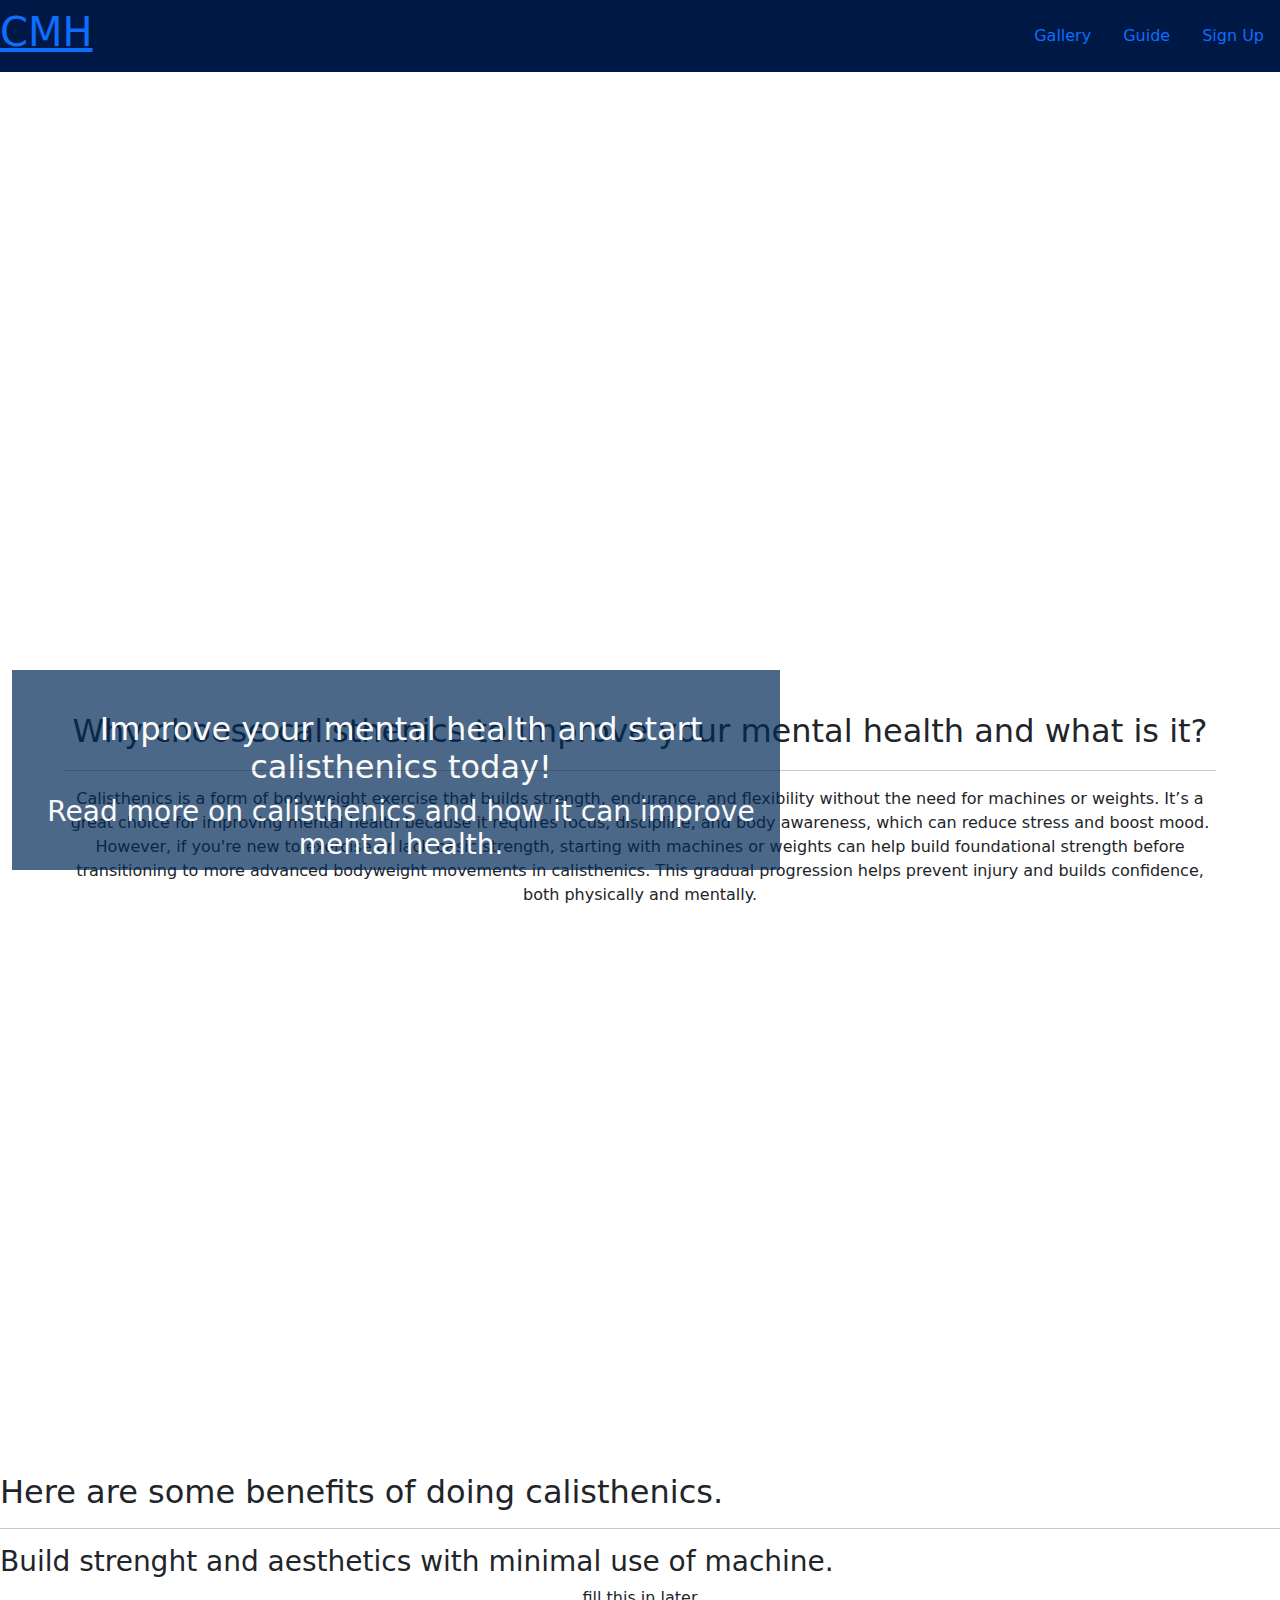
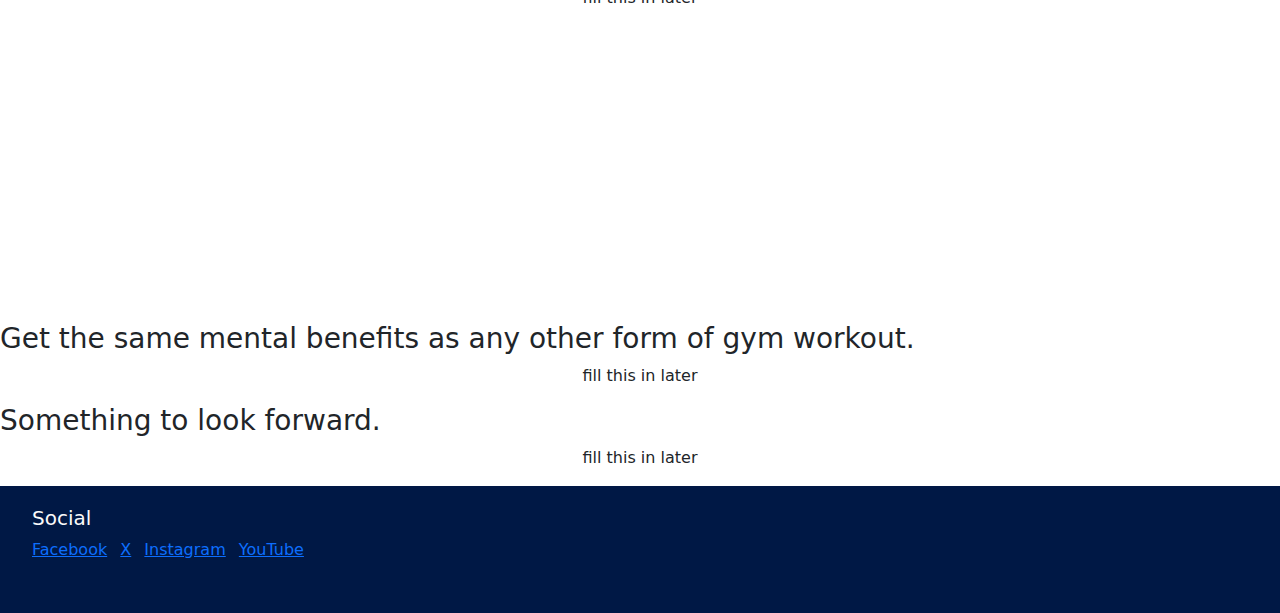
==== index.html @ d618220b "Create and add content to the guide page with footer" ====
<!DOCTYPE html>
<html lang="en">

<head>
    <meta charset="UTF-8">
    <meta name="viewport" content="width=device-width, initial-scale=1.0">
    <!-- Meta tags for SEO -->
    <meta name="description" content="">
    <meta name="keywords" content="">
    <!-- Style links -->
    <link rel="stylesheet" href="assest/css/style.css">
    <link href="https://cdn.jsdelivr.net/npm/bootstrap@5.3.3/dist/css/bootstrap.min.css" rel="stylesheet"
        integrity="sha384-QWTKZyjpPEjISv5WaRU9OFeRpok6YctnYmDr5pNlyT2bRjXh0JMhjY6hW+ALEwIH" crossorigin="anonymous">
    <!-- Favicon -->
    <link rel="apple-touch-icon" sizes="180x180" href="/apple-touch-icon.png">
    <link rel="icon" type="image/png" sizes="32x32" href="assest/favicon/favicon-32x32.png">
    <link rel="icon" type="image/png" sizes="16x16" href="assest/favicon/favicon-32x32.png">
    <link rel="manifest" href="assest/favicon/site.webmanifest">
    <!-- Title -->
    <title>CMH | Calisthenics for Mental Health</title>
</head>

<body>
    <!-- Header -->
    <header>
        <nav class="navbar nav navbar-light">
            <a href="index.html">
                <h1 id="logo">CMH</h1>
            </a>
            <!-- Links -->
            <div class="nav">
                <ul class="nav justify-content-end">
                    <li class="nav-item">
                        <a class="nav-link" href="galley.html">Gallery</a>
                    </li>
                    <li class="nav-item">
                        <a class="nav-link" href="guide.html">Guide</a>
                    </li>
                    <li class="nav-item">
                        <a class="nav-link" href="signup.html">Sign Up</a>
                    </li>
                </ul>
            </div>
        </nav>
    </header>
    <!-- Hero -->
    <div class="container-fluid hero-container">
        <div class="row">
            <div class="col-12">
                <section class="hero text-center">
                    <div class="hero-text">
                        <h2>Improve your mental health and start calisthenics today!</h2>
                        <h3>Read more on calisthenics and how it can improve mental health.</h3>
                    </div>
                </section>
            </div>
        </div>
    </div>
    <!-- Main -->
    <main>
        <section id="cali-intro">
            <h2>Why choose calisthenics to improve your mental health and what is it?</h2>
            <div id="intro">
                <div>
                    <hr>
                    <p>Calisthenics is a form of bodyweight exercise that builds strength, endurance, and flexibility
                        without the need for machines or weights. It’s a great choice for improving mental health
                        because it requires focus, discipline, and body awareness, which can reduce stress and boost
                        mood. However, if you're new to exercise or lack basic strength, starting with machines or
                        weights can help build foundational strength before transitioning to more advanced bodyweight
                        movements in calisthenics. This gradual progression helps prevent injury and builds confidence,
                        both physically and mentally.</p>
                </div>
                <div class="intro-image container-fluid">
                </div>
            </div>
        </section>
        <section id="cali-reasons">
            <h2>Here are some benefits of doing calisthenics.</h2>
            <hr>
            <div id="benefits">
                <div class="benefits-physical">
                    <h3>Build strenght and aesthetics with minimal use of machine.</h3>
                    <p>fill this in later</p>
                </div>
            </div>
            <div class="primary-image container-fluid"></div>
            <div id="benefits">
                <div>
                    <h3>Get the same mental benefits as any other form of gym workout.</h3>
                    <p>fill this in later</p>
                </div>
            <div id="benefits">
                <div>
                    <h3>Something to look forward.</h3>
                    <p>fill this in later</p>
                </div>
            </div>
        </section>
    </main>

    <!-- Footer -->
    <footer class="container-fluid">
        <div id="footer-details" class="row">
            <div class="col-md-12">
                <h5 class="uppercase general-sub">Social</h5>
                <ul class="list-inline social-links">
                    <li class="list-inline-item">
                        <a target="_blank" href="#">
                            <i class="fab fa-facebook" aria-hidden="true"></i>
                            <span class="sr-only">Facebook</span>
                        </a>
                    </li>
                    <li class="list-inline-item">
                        <a target="_blank" href="#">
                            <i class="fab fa-twitter" aria-hidden="true"></i>
                            <span class="sr-only">X</span>
                        </a>
                    </li>
                    <li class="list-inline-item">
                        <a target="_blank" href="#">
                            <i class="fab fa-instagram" aria-hidden="true"></i>
                            <span class="sr-only">Instagram</span>
                        </a>
                    </li>
                    <li class="list-inline-item">
                        <a target="_blank" href="#">
                            <i class="fab fa-youtube" aria-hidden="true"></i>
                            <span class="sr-only">YouTube</span>
                        </a>
                    </li>
                </ul>
            </div>
        </div>
    </footer>
    <!-- JC -->
    <script src="https://cdn.jsdelivr.net/npm/bootstrap@5.3.3/dist/js/bootstrap.bundle.min.js"
        integrity="sha384-YvpcrYf0tY3lHB60NNkmXc5s9fDVZLESaAA55NDzOxhy9GkcIdslK1eN7N6jIeHz" crossorigin="anonymous">
    </script>

</body>

</html>
---- assest/css/style.css ----
/* Imported font */
@import url('https://fonts.googleapis.com/css2?family=Roboto:ital,wght@0,100;0,300;0,400;0,500;0,700;0,900;1,100;1,300;1,400;1,500;1,700;1,900&display=swap');

/* --------------------------------------Navbar */

header {
  text-decoration: none;
  color: #fafafa;
}

nav {
  text-decoration: none;
  background-color: #001845;
  display: flex;
  justify-content: space-between;
}

/* --------------------------------------Hero */

.hero {
  background: url("../images/eduardo-madrid-j6amjHxtc1U-unsplash.jpg") no-repeat center center/cover;
  width: 100%;
  height: 600px;
}

.hero-text {
  background-color: rgba(0, 40, 85, 0.7);
  font-size: 130%;
  position: absolute;
  bottom: 30px;
  width: 60%;
  min-height: 180px;
  padding-top: 40px;
  padding-left: 10px;
}

.hero-text>h2,
.hero-text>h3 {
  color: #fafafa
}

/* --------------------------------------Main page */

#cali-intro {
  width: 90%;
  margin: 40px auto;
}

#cali-intro h2, p {
  margin-bottom: 20px;
  text-align: center;
}

.intro-image {
  background-image: url("../videos/Main\ page\ content\ -\ Made\ with\ Clipchamp.gif");
  height: 510px;
  width: 908px;
  display: block;
  margin-left: auto;
  margin-right: auto;
}

.primary-image {
  background-image: url("../videos/Main\ page\ content\ 2-.gif");
  height: 296px;
  width: 528px;
  display: block;
  margin-left: auto;
  margin-right: auto;
  text-align: left;
}

/* --------------------------------------Sign up page */

#signup {
  background-image: url("../images/signuppageimage.png");
  background-size: cover;
  background-position: 75%;
  padding: 20px 10% 60px 10%;
  flex-grow: 1;
}

#signup-form {
  color: #ffffff;
  background-color: rgba(0, 18, 51, 0.6);
  padding: 30px;
}

#signup-form>h2 {
  color: #fafafa;
  margin-bottom: 20px;
}

.text-input {
  background: transparent;
  color: #fafafa;
  width: 100%;
  height: 25px;
  margin: 5px 0 20px 0;
  border: 1px solid #fafafa;
  border-radius: 2px;
  padding: 0 5px;
}

.join-button {
  margin-top: 20px;
  border-radius: 2px;
  padding: 15px 32px;
  background-color: #002855;
  color: #fafafa;
  font-size: 100%;
}

/* --------------------------------------Guide page */

/* --------------------------------------Footer */

footer {
  background-color: #001845;
  color: #fafafa;
  min-height: 120px;
  margin: 0;
}

.social-links {
  padding-bottom: 15px;
  align-items: center;
}

.social-links li a i {
  width: 32px;
  height: 32px;
  padding: 12px 0;
  border-radius: 50%;
  font-size: 13px;
  line-height: 7px;
  text-align: center;
  color: #fafafa;
  background: #8f8f8f;
  transition: all 0.35s ease-in-out;
  -moz-transition: all 0.35s ease-in-out;
  -webkit-transition: all 0.35s ease-in-out;
  -o-transition: all 0.35s ease-in-out;
}

.social-links li a i:hover {
  background: #e84610;
}

#footer-details {
  padding: 20px;
}


/*Media query for large or landscape phones (425px and up)*/
@media screen and (max-width: 425px) {

  /*into-image*/
  .intro-image {
    background: url("../images/media-q-image.png");
    height: 510px;
    width: 908px;
    background-position: center;

  }

  /* signup image */
  #signup {
    background-image: url("../images/signuppageimage.png");
    background-size: cover;
    background-position: 50%;
    padding: 80px;
    flex-grow: 1;
  }

}

/*media query for large or landscape phones (768px and up)*/ 
@media screen and (min--width: 768px) {
  /* into-image */
  .intro-image {
    background: url("../images/Main page content - Made with Clipchamp.gif");
    height: 510px;
    width: 908px;
  }
}
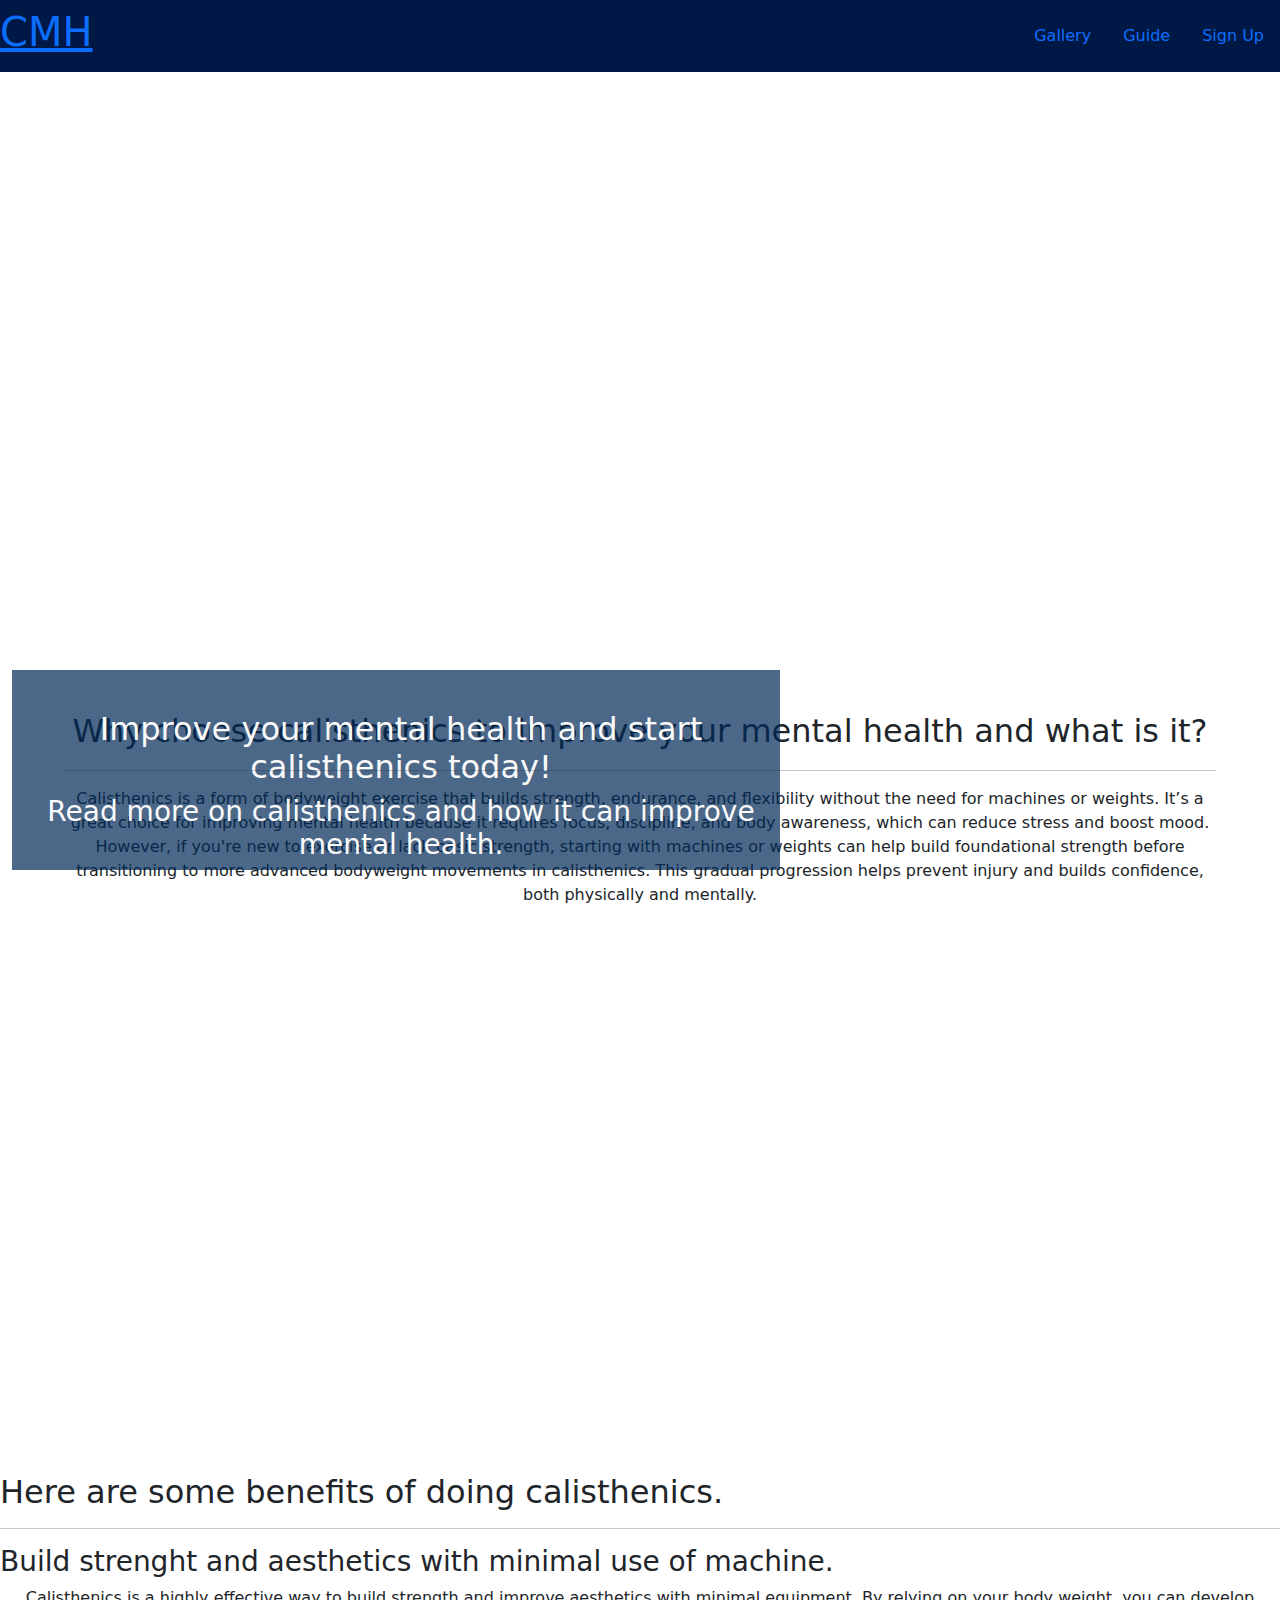
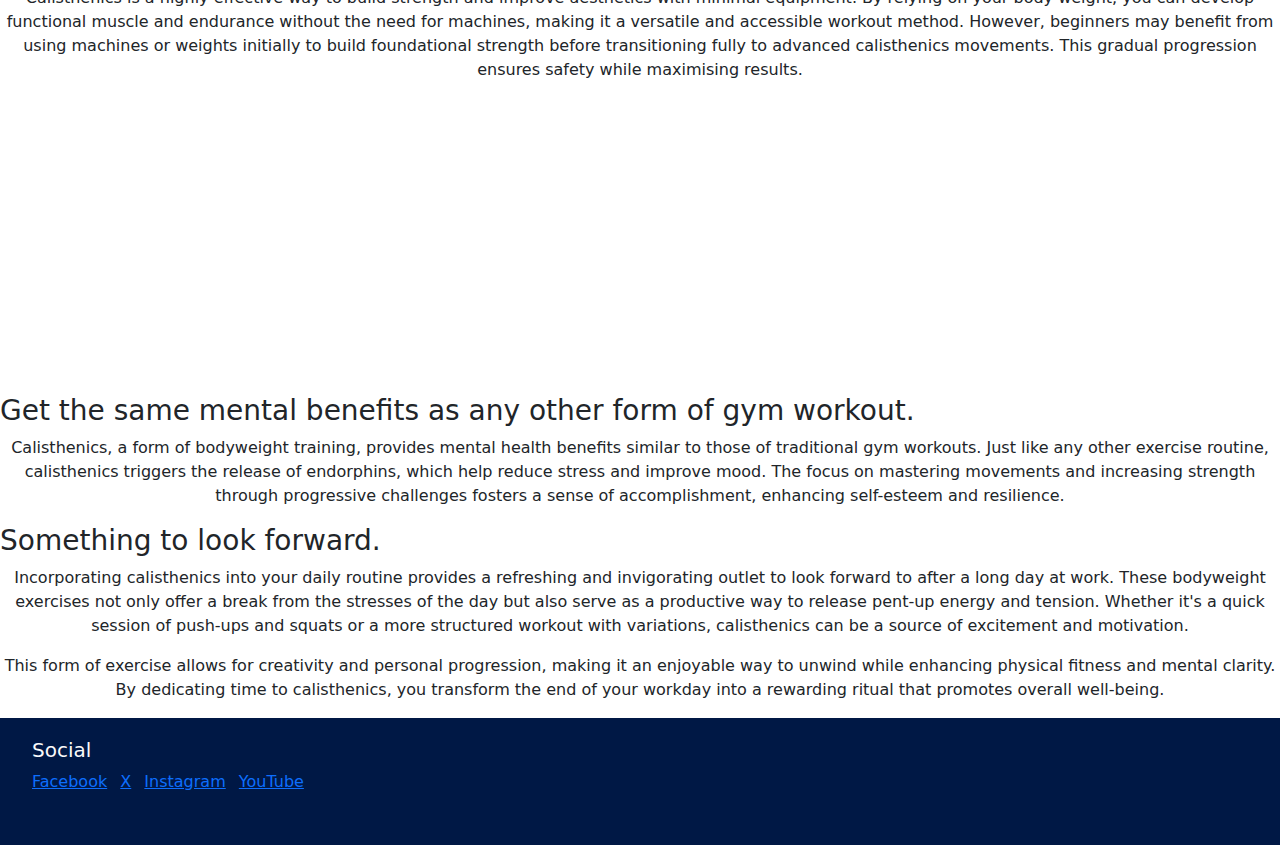
==== commit 1344d5e8: "Add text to the main and guide page" ====
--- a/index.html
+++ b/index.html
@@ -81,19 +81,20 @@
             <div id="benefits">
                 <div class="benefits-physical">
                     <h3>Build strenght and aesthetics with minimal use of machine.</h3>
-                    <p>fill this in later</p>
+                    <p>Calisthenics is a highly effective way to build strength and improve aesthetics with minimal equipment. By relying on your body weight, you can develop functional muscle and endurance without the need for machines, making it a versatile and accessible workout method. However, beginners may benefit from using machines or weights initially to build foundational strength before transitioning fully to advanced calisthenics movements. This gradual progression ensures safety while maximising results.</p>
                 </div>
             </div>
             <div class="primary-image container-fluid"></div>
             <div id="benefits">
                 <div>
                     <h3>Get the same mental benefits as any other form of gym workout.</h3>
-                    <p>fill this in later</p>
+                    <p>Calisthenics, a form of bodyweight training, provides mental health benefits similar to those of traditional gym workouts. Just like any other exercise routine, calisthenics triggers the release of endorphins, which help reduce stress and improve mood. The focus on mastering movements and increasing strength through progressive challenges fosters a sense of accomplishment, enhancing self-esteem and resilience.</p>
                 </div>
             <div id="benefits">
                 <div>
                     <h3>Something to look forward.</h3>
-                    <p>fill this in later</p>
+                    <p>Incorporating calisthenics into your daily routine provides a refreshing and invigorating outlet to look forward to after a long day at work. These bodyweight exercises not only offer a break from the stresses of the day but also serve as a productive way to release pent-up energy and tension. Whether it's a quick session of push-ups and squats or a more structured workout with variations, calisthenics can be a source of excitement and motivation. </p>
+                    <p>This form of exercise allows for creativity and personal progression, making it an enjoyable way to unwind while enhancing physical fitness and mental clarity. By dedicating time to calisthenics, you transform the end of your workday into a rewarding ritual that promotes overall well-being.</p>
                 </div>
             </div>
         </section>
@@ -106,25 +107,25 @@
                 <h5 class="uppercase general-sub">Social</h5>
                 <ul class="list-inline social-links">
                     <li class="list-inline-item">
-                        <a target="_blank" href="#">
+                        <a target="_blank" href="https://www.facebook.com/">
                             <i class="fab fa-facebook" aria-hidden="true"></i>
                             <span class="sr-only">Facebook</span>
                         </a>
                     </li>
                     <li class="list-inline-item">
-                        <a target="_blank" href="#">
+                        <a target="_blank" href="https://x.com/">
                             <i class="fab fa-twitter" aria-hidden="true"></i>
                             <span class="sr-only">X</span>
                         </a>
                     </li>
                     <li class="list-inline-item">
-                        <a target="_blank" href="#">
+                        <a target="_blank" href="https://www.instagram.com/">
                             <i class="fab fa-instagram" aria-hidden="true"></i>
                             <span class="sr-only">Instagram</span>
                         </a>
                     </li>
                     <li class="list-inline-item">
-                        <a target="_blank" href="#">
+                        <a target="_blank" href="https://www.youtube.com/">
                             <i class="fab fa-youtube" aria-hidden="true"></i>
                             <span class="sr-only">YouTube</span>
                         </a>
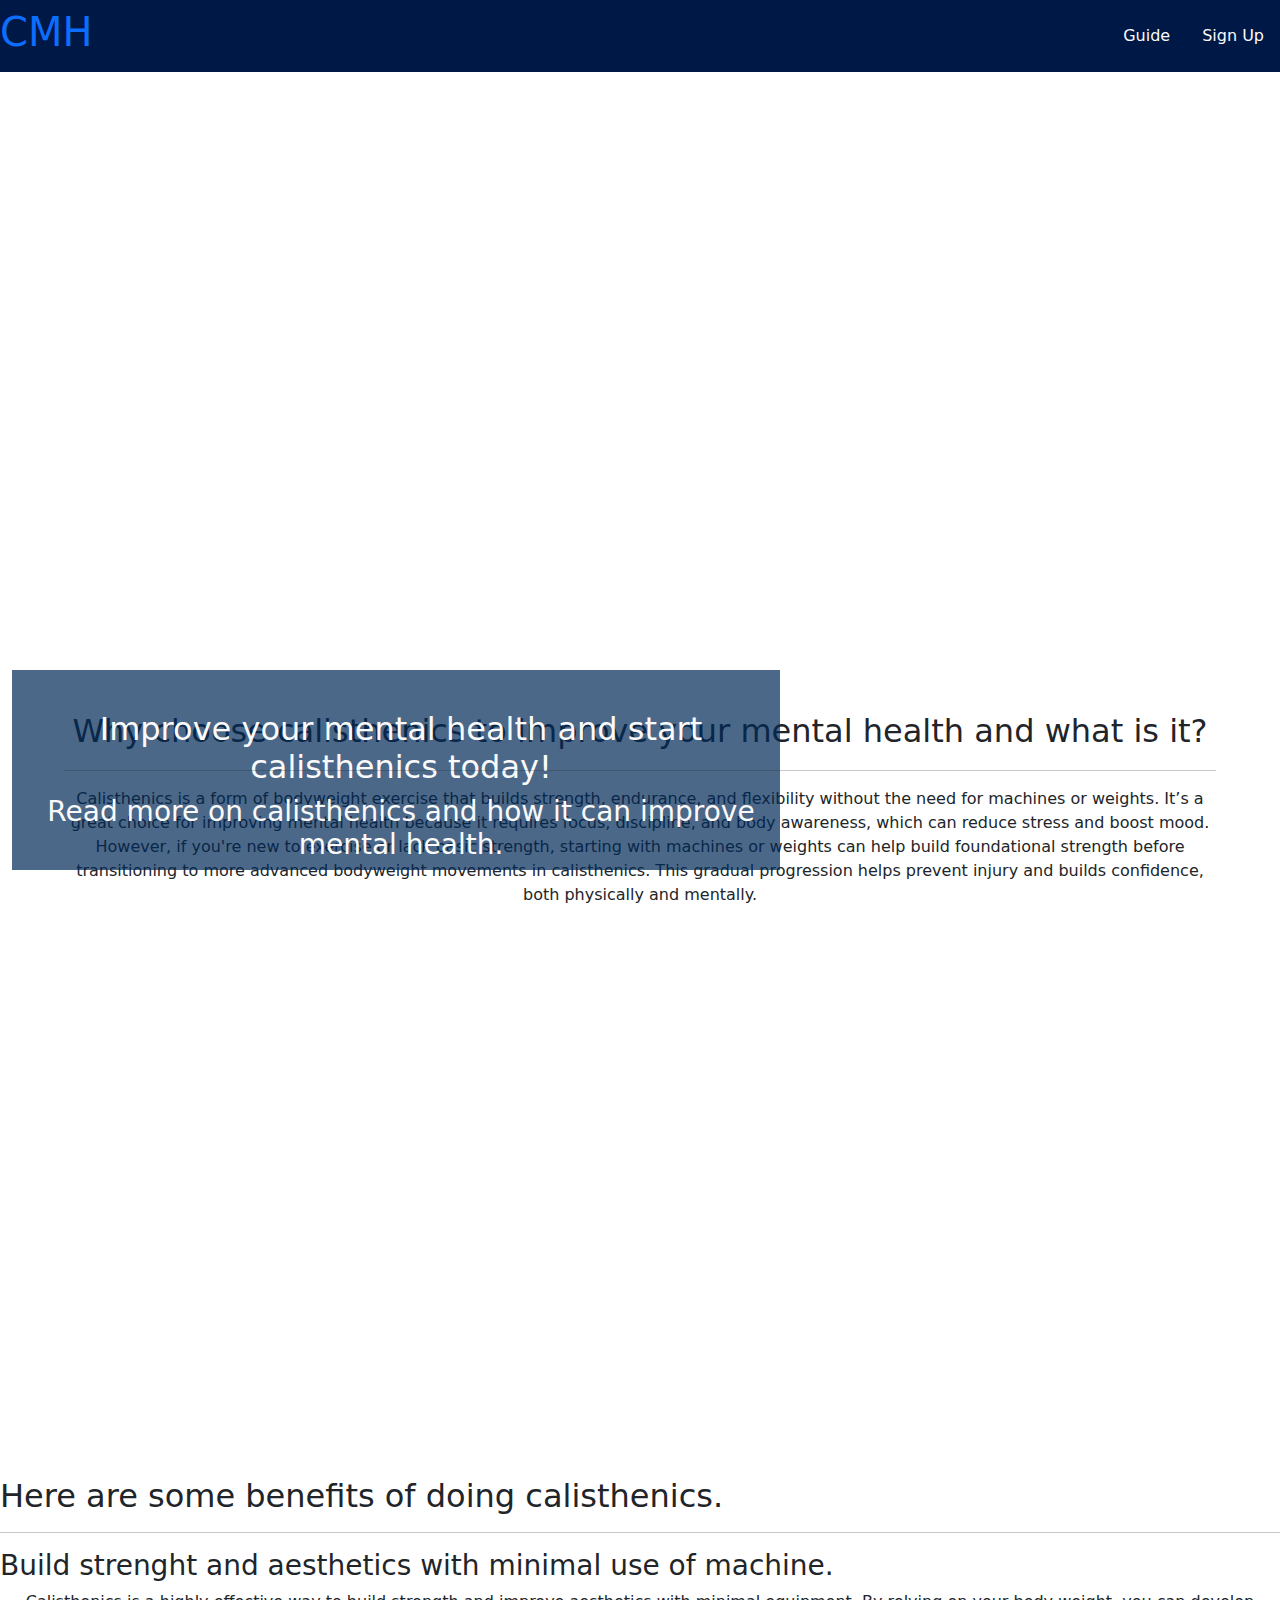
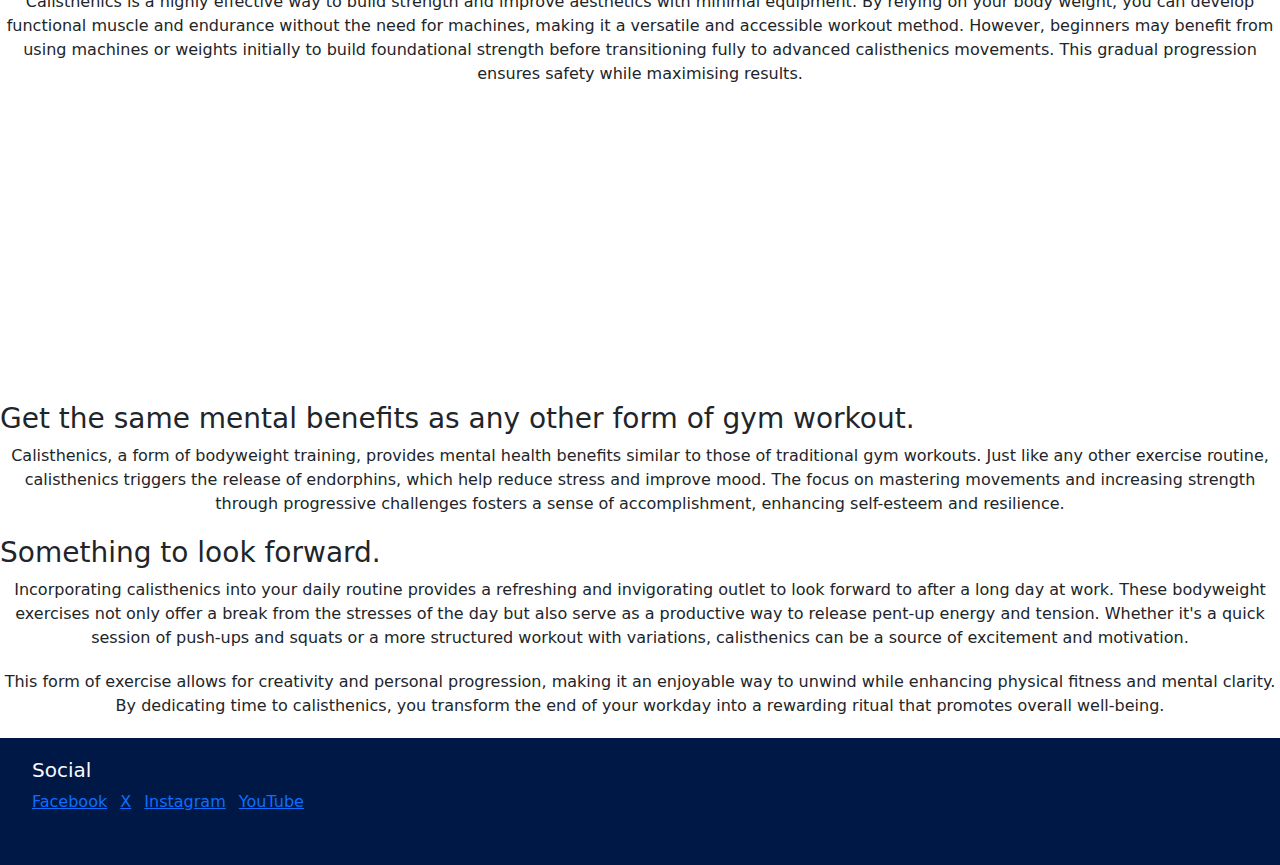
==== commit 3e74c68f: "Fix issues relating to the images, footer and css" ====
--- a/index.html
+++ b/index.html
@@ -8,9 +8,11 @@
     <meta name="description" content="">
     <meta name="keywords" content="">
     <!-- Style links -->
-    <link rel="stylesheet" href="assest/css/style.css">
     <link href="https://cdn.jsdelivr.net/npm/bootstrap@5.3.3/dist/css/bootstrap.min.css" rel="stylesheet"
         integrity="sha384-QWTKZyjpPEjISv5WaRU9OFeRpok6YctnYmDr5pNlyT2bRjXh0JMhjY6hW+ALEwIH" crossorigin="anonymous">
+    <link rel="stylesheet" href="assest/css/style.css">
+    <link rel="stylesheet" href="https://use.fontawesome.com/releases/v5.0.10/css/all.css"
+        integrity="sha384-+d0P83n9kaQMCwj8F4RJB66tzIwOKmrdb46+porD/OvrJ+37WqIM7UoBtwHO6Nlg" crossorigin="anonymous">
     <!-- Favicon -->
     <link rel="apple-touch-icon" sizes="180x180" href="/apple-touch-icon.png">
     <link rel="icon" type="image/png" sizes="32x32" href="assest/favicon/favicon-32x32.png">
@@ -30,9 +32,6 @@
             <!-- Links -->
             <div class="nav">
                 <ul class="nav justify-content-end">
-                    <li class="nav-item">
-                        <a class="nav-link" href="galley.html">Gallery</a>
-                    </li>
                     <li class="nav-item">
                         <a class="nav-link" href="guide.html">Guide</a>
                     </li>
--- a/assest/css/style.css
+++ b/assest/css/style.css
@@ -13,6 +13,14 @@
   background-color: #001845;
   display: flex;
   justify-content: space-between;
+}
+
+nav a {
+  text-decoration: none;
+}
+
+.nav-link {
+  color: #fafafa;
 }
 
 /* --------------------------------------Hero */
@@ -68,6 +76,8 @@
   margin-left: auto;
   margin-right: auto;
   text-align: left;
+  background-repeat: no-repeat;
+  background-position: center;
 }
 
 /* --------------------------------------Sign up page */
@@ -112,6 +122,10 @@
 }
 
 /* --------------------------------------Guide page */
+
+#title-guide h1{
+  margin-top: 200px;
+}
 
 /* --------------------------------------Footer */
 
@@ -161,7 +175,7 @@
     height: 510px;
     width: 908px;
     background-position: center;
-
+    background-size: cover;
   }
 
   /* signup image */
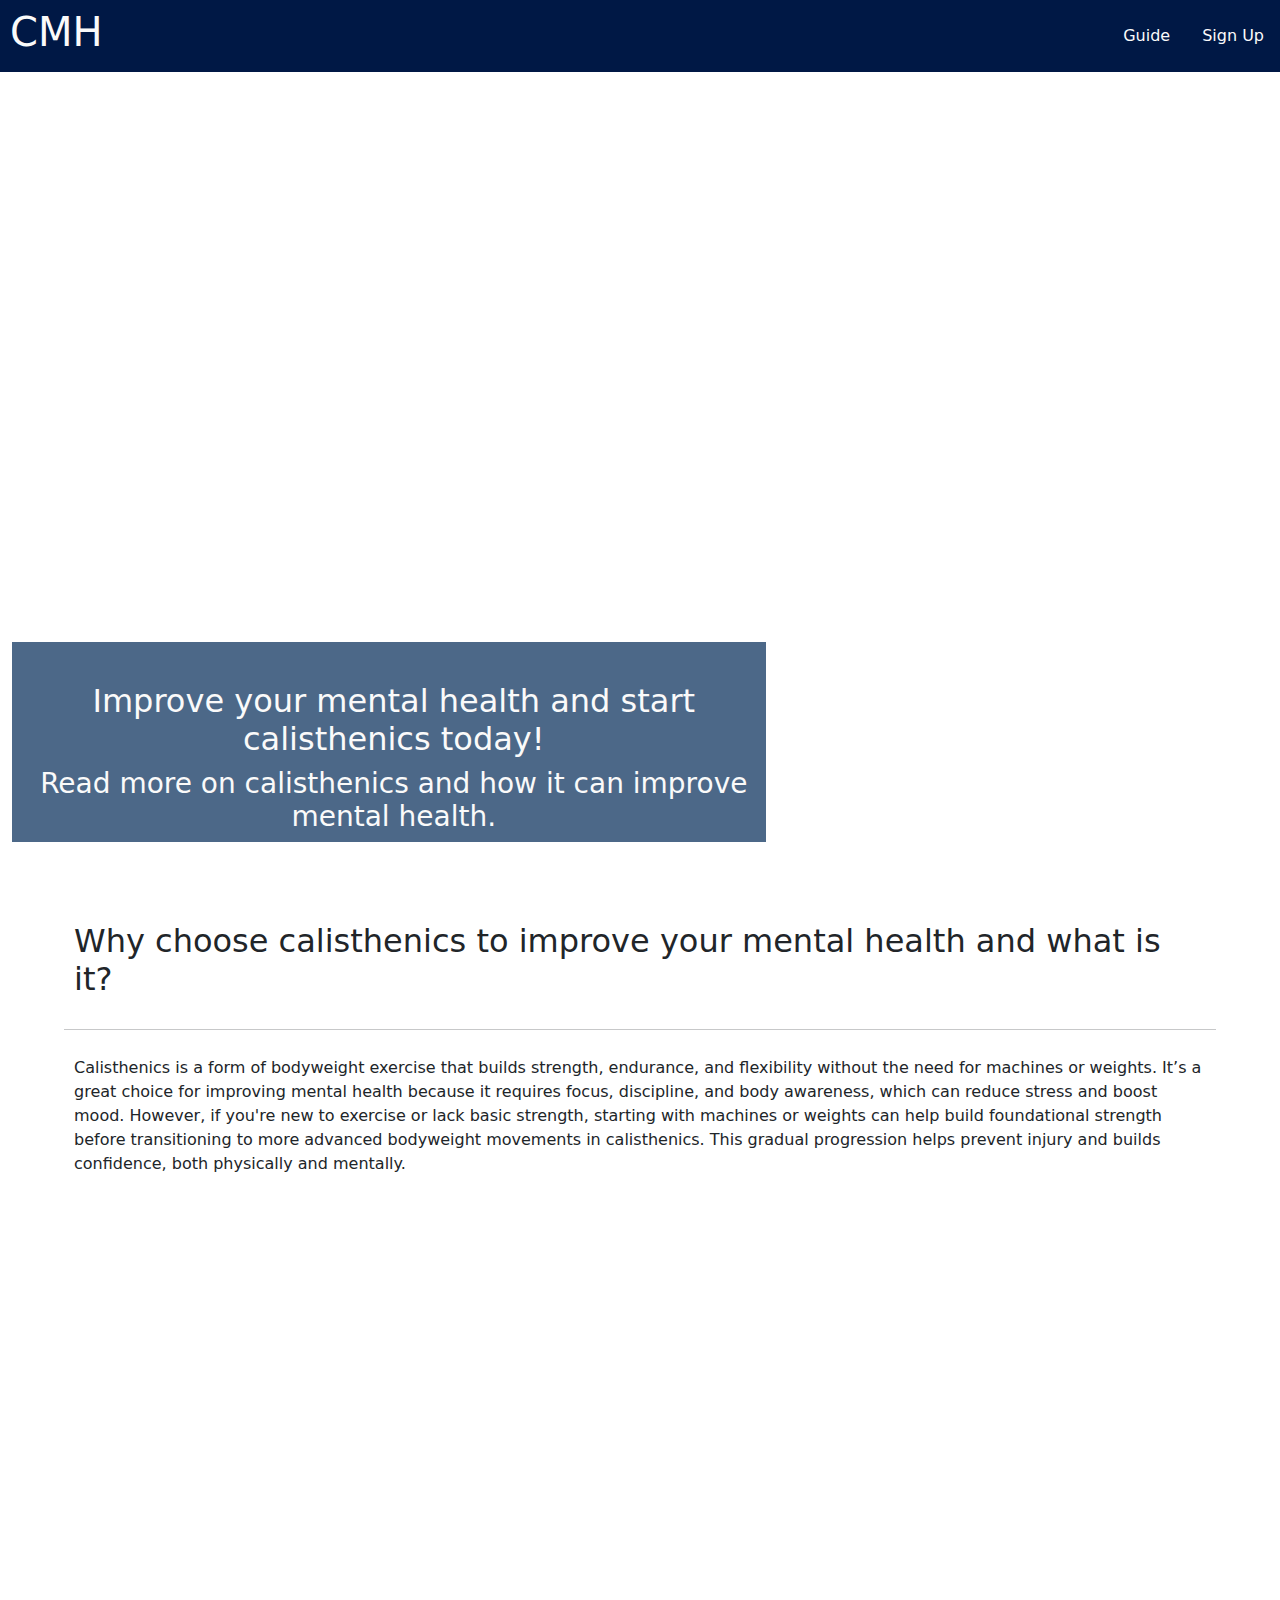
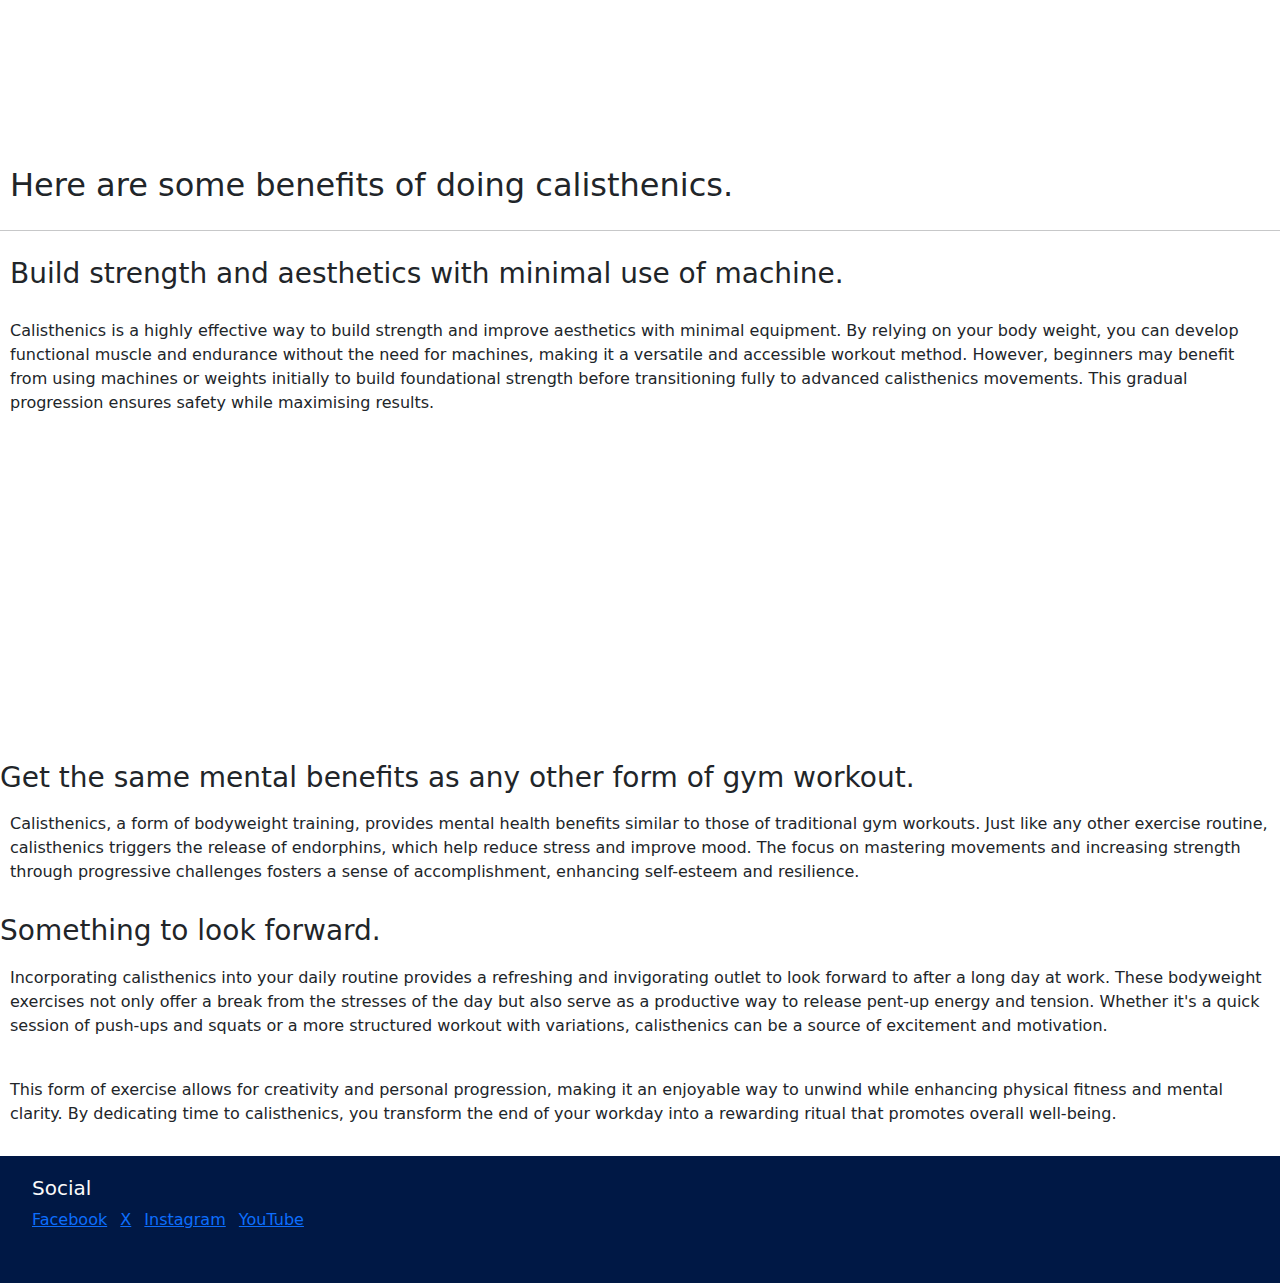
==== commit a33f1f9b: "Change made to the main content on the main page: text" ====
--- a/index.html
+++ b/index.html
@@ -78,18 +78,18 @@
             <h2>Here are some benefits of doing calisthenics.</h2>
             <hr>
             <div id="benefits">
-                <div class="benefits-physical">
-                    <h3>Build strenght and aesthetics with minimal use of machine.</h3>
+                <div class="benefits-cali">
+                    <h3>Build strength and aesthetics with minimal use of machine.</h3>
                     <p>Calisthenics is a highly effective way to build strength and improve aesthetics with minimal equipment. By relying on your body weight, you can develop functional muscle and endurance without the need for machines, making it a versatile and accessible workout method. However, beginners may benefit from using machines or weights initially to build foundational strength before transitioning fully to advanced calisthenics movements. This gradual progression ensures safety while maximising results.</p>
                 </div>
             </div>
             <div class="primary-image container-fluid"></div>
-            <div id="benefits">
+            <div>
                 <div>
                     <h3>Get the same mental benefits as any other form of gym workout.</h3>
                     <p>Calisthenics, a form of bodyweight training, provides mental health benefits similar to those of traditional gym workouts. Just like any other exercise routine, calisthenics triggers the release of endorphins, which help reduce stress and improve mood. The focus on mastering movements and increasing strength through progressive challenges fosters a sense of accomplishment, enhancing self-esteem and resilience.</p>
                 </div>
-            <div id="benefits">
+            <div>
                 <div>
                     <h3>Something to look forward.</h3>
                     <p>Incorporating calisthenics into your daily routine provides a refreshing and invigorating outlet to look forward to after a long day at work. These bodyweight exercises not only offer a break from the stresses of the day but also serve as a productive way to release pent-up energy and tension. Whether it's a quick session of push-ups and squats or a more structured workout with variations, calisthenics can be a source of excitement and motivation. </p>
--- a/assest/css/style.css
+++ b/assest/css/style.css
@@ -3,9 +3,10 @@
 
 /* --------------------------------------Navbar */
 
-header {
+header h1 {
   text-decoration: none;
   color: #fafafa;
+  padding-left: 10px;
 }
 
 nav {
@@ -28,7 +29,9 @@
 .hero {
   background: url("../images/eduardo-madrid-j6amjHxtc1U-unsplash.jpg") no-repeat center center/cover;
   width: 100%;
-  height: 600px;
+  height: 800px;
+  position: relative;
+  background-size: cover;
 }
 
 .hero-text {
@@ -56,7 +59,18 @@
 
 #cali-intro h2, p {
   margin-bottom: 20px;
-  text-align: center;
+  text-align: left;
+  padding: 10px;
+}
+
+.benefits-cali h3 {
+  text-align: left;
+  padding: 10px;
+}
+
+#cali-reasons h2 {
+  text-align: left;
+  padding: 10px;
 }
 
 .intro-image {
@@ -66,6 +80,8 @@
   display: block;
   margin-left: auto;
   margin-right: auto;
+  background-position: center;
+  background-size: cover;
 }
 
 .primary-image {
@@ -78,6 +94,7 @@
   text-align: left;
   background-repeat: no-repeat;
   background-position: center;
+  margin-bottom: 20px;
 }
 
 /* --------------------------------------Sign up page */
@@ -124,7 +141,7 @@
 /* --------------------------------------Guide page */
 
 #title-guide h1{
-  margin-top: 200px;
+  margin-top: 50px;
 }
 
 /* --------------------------------------Footer */
@@ -174,8 +191,8 @@
     background: url("../images/media-q-image.png");
     height: 510px;
     width: 908px;
+    background-size: cover;
     background-position: center;
-    background-size: cover;
   }
 
   /* signup image */
@@ -187,6 +204,19 @@
     flex-grow: 1;
   }
 
+   /* Hero text */
+   .hero-text {
+    background-color: rgba(0, 40, 85, 0.7);
+    font-size: 130%;
+    position: absolute;
+    bottom: 30px;
+    width: 60%;
+    min-height: 130px;
+    padding-top: 20px;
+    padding-left: 10px;
+    padding-right: 10px;
+  }
+
 }
 
 /*media query for large or landscape phones (768px and up)*/ 
@@ -196,8 +226,10 @@
     background: url("../images/Main page content - Made with Clipchamp.gif");
     height: 510px;
     width: 908px;
-  }
-}
-
-
-
+    background-position: center;
+    background-size: cover;
+  }
+}
+
+
+
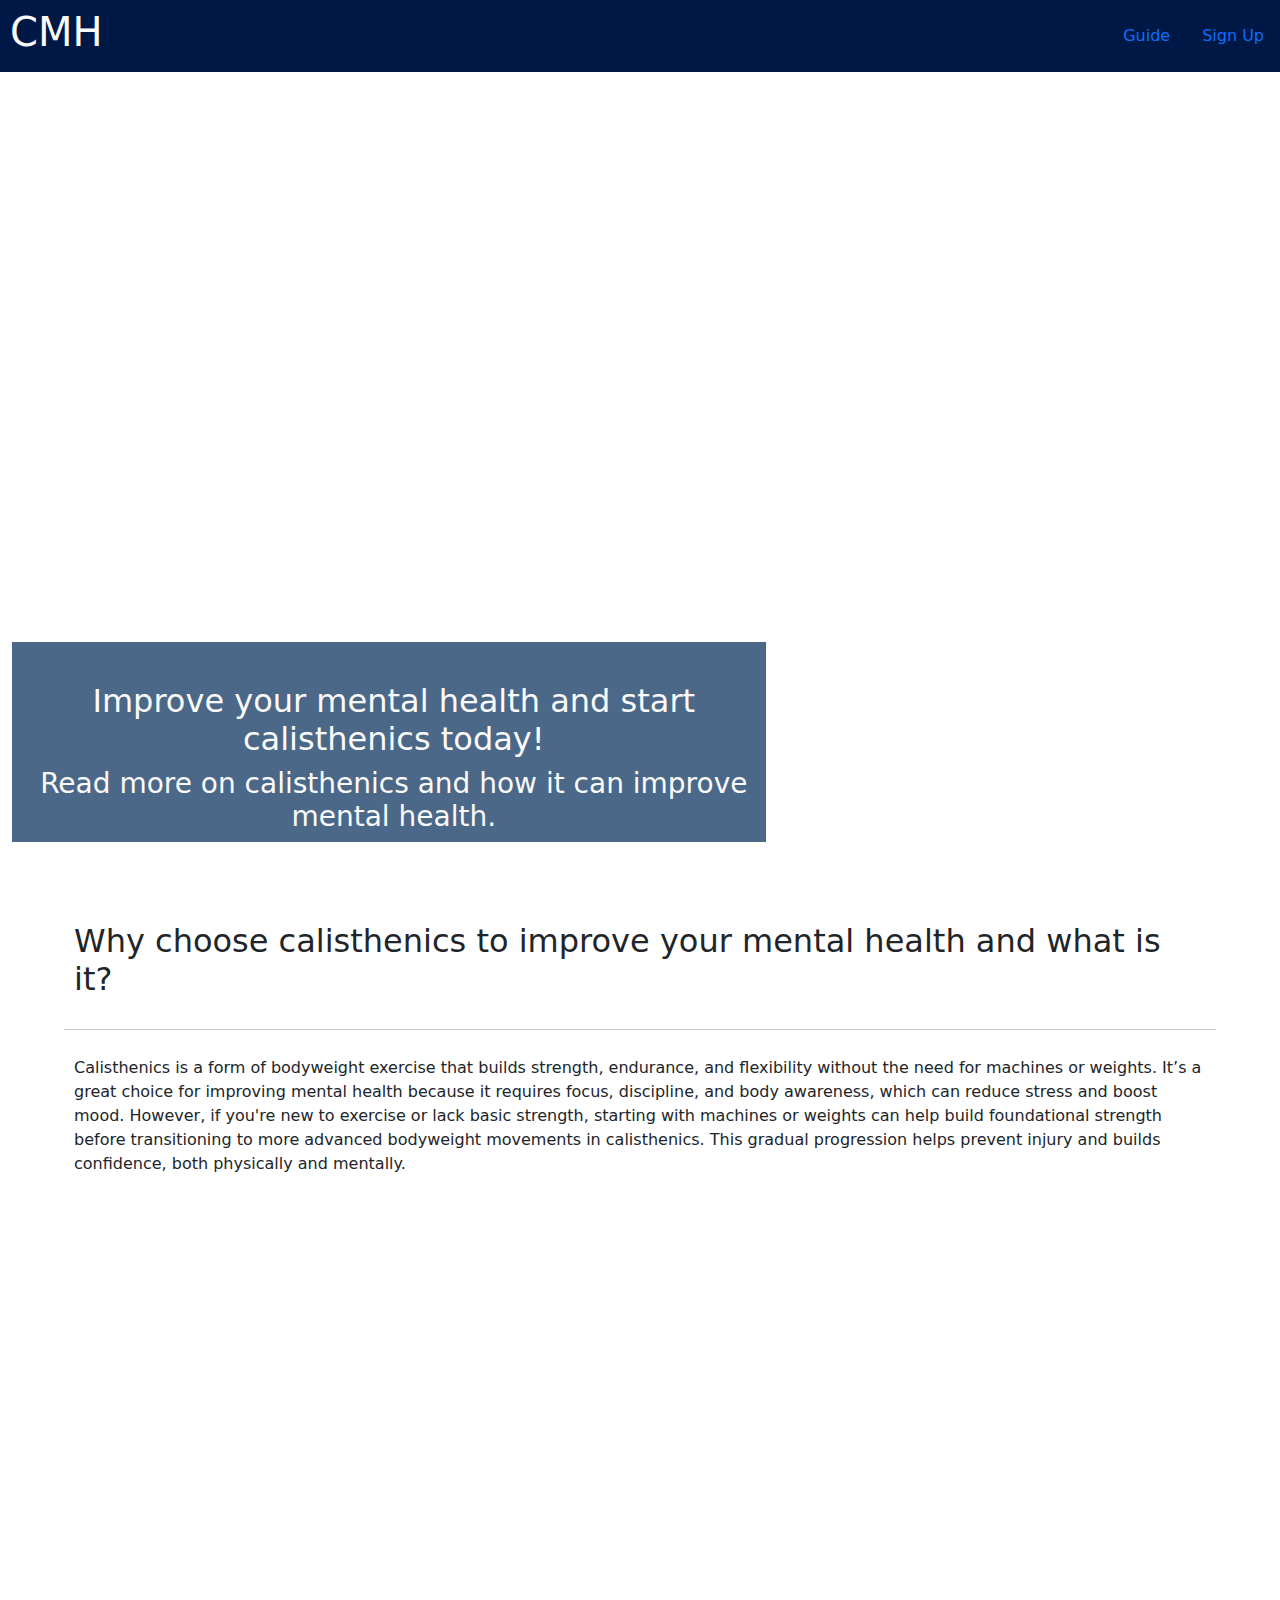
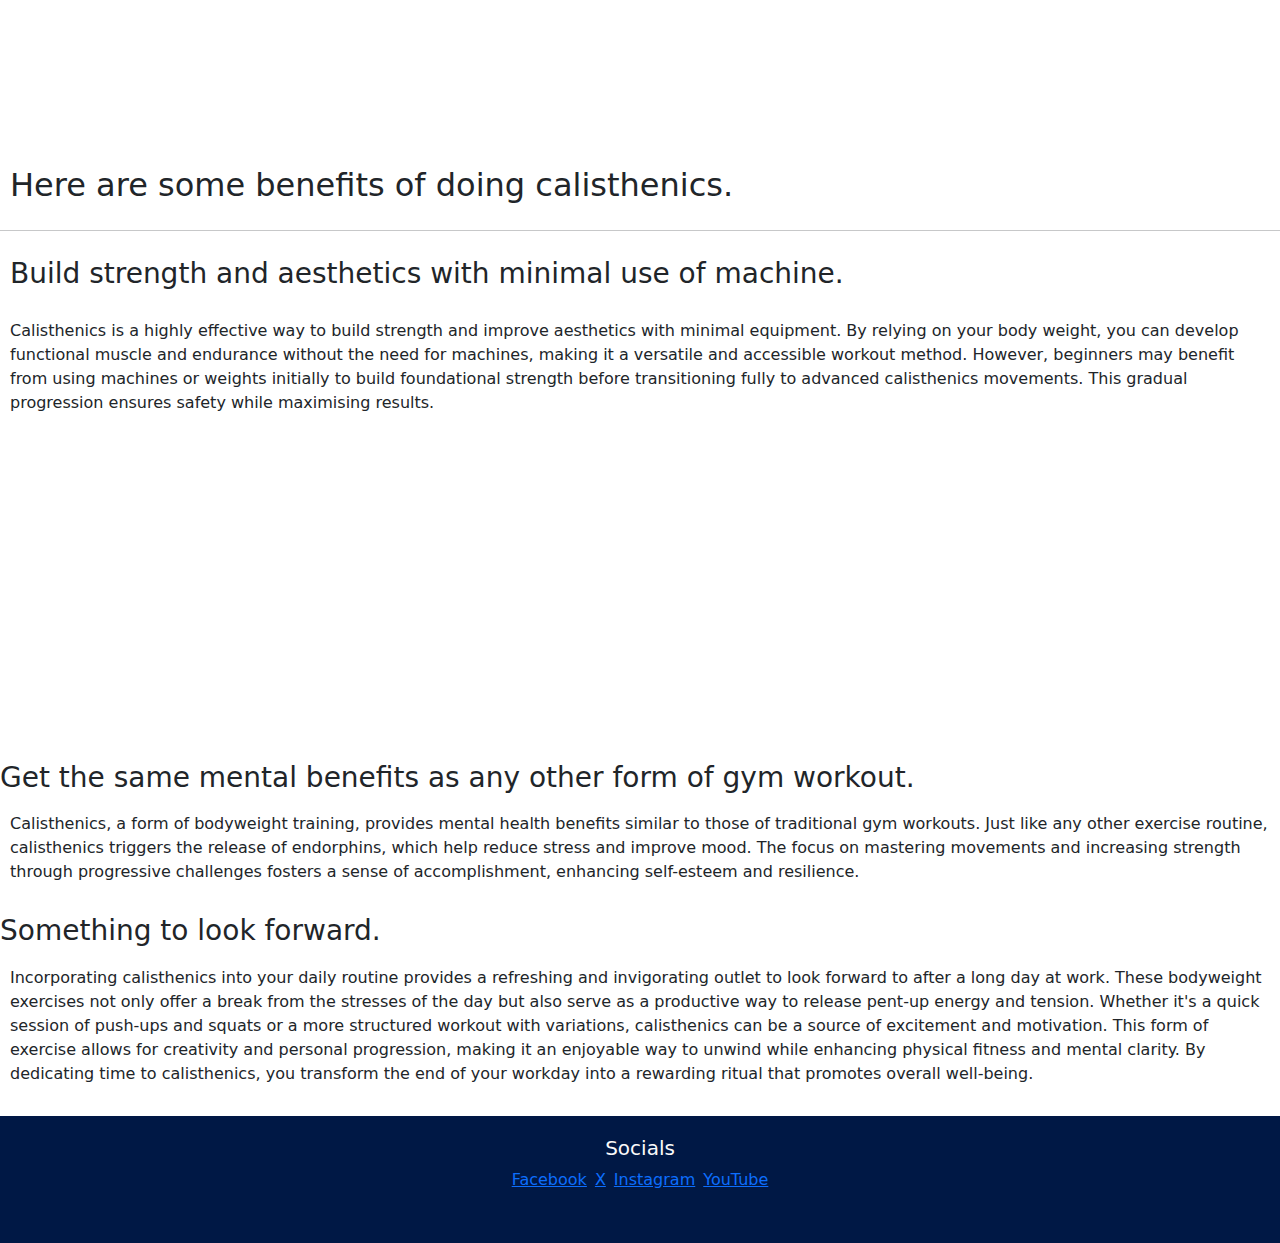
==== commit 0e2f3890: "Fix footer details" ====
--- a/index.html
+++ b/index.html
@@ -92,8 +92,7 @@
             <div>
                 <div>
                     <h3>Something to look forward.</h3>
-                    <p>Incorporating calisthenics into your daily routine provides a refreshing and invigorating outlet to look forward to after a long day at work. These bodyweight exercises not only offer a break from the stresses of the day but also serve as a productive way to release pent-up energy and tension. Whether it's a quick session of push-ups and squats or a more structured workout with variations, calisthenics can be a source of excitement and motivation. </p>
-                    <p>This form of exercise allows for creativity and personal progression, making it an enjoyable way to unwind while enhancing physical fitness and mental clarity. By dedicating time to calisthenics, you transform the end of your workday into a rewarding ritual that promotes overall well-being.</p>
+                    <p>Incorporating calisthenics into your daily routine provides a refreshing and invigorating outlet to look forward to after a long day at work. These bodyweight exercises not only offer a break from the stresses of the day but also serve as a productive way to release pent-up energy and tension. Whether it's a quick session of push-ups and squats or a more structured workout with variations, calisthenics can be a source of excitement and motivation. This form of exercise allows for creativity and personal progression, making it an enjoyable way to unwind while enhancing physical fitness and mental clarity. By dedicating time to calisthenics, you transform the end of your workday into a rewarding ritual that promotes overall well-being.</p>
                 </div>
             </div>
         </section>
@@ -103,7 +102,7 @@
     <footer class="container-fluid">
         <div id="footer-details" class="row">
             <div class="col-md-12">
-                <h5 class="uppercase general-sub">Social</h5>
+                <h5 class="uppercase general-sub text-center">Socials</h5>
                 <ul class="list-inline social-links">
                     <li class="list-inline-item">
                         <a target="_blank" href="https://www.facebook.com/">
--- a/assest/css/style.css
+++ b/assest/css/style.css
@@ -20,7 +20,7 @@
   text-decoration: none;
 }
 
-.nav-link {
+.nav-link  a {
   color: #fafafa;
 }
 
@@ -103,7 +103,7 @@
   background-image: url("../images/signuppageimage.png");
   background-size: cover;
   background-position: 75%;
-  padding: 20px 10% 60px 10%;
+  padding: 10%;
   flex-grow: 1;
 }
 
@@ -155,7 +155,8 @@
 
 .social-links {
   padding-bottom: 15px;
-  align-items: center;
+  display: flex;
+  justify-content: center;
 }
 
 .social-links li a i {
@@ -175,7 +176,7 @@
 }
 
 .social-links li a i:hover {
-  background: #e84610;
+  background: #0466C8;
 }
 
 #footer-details {
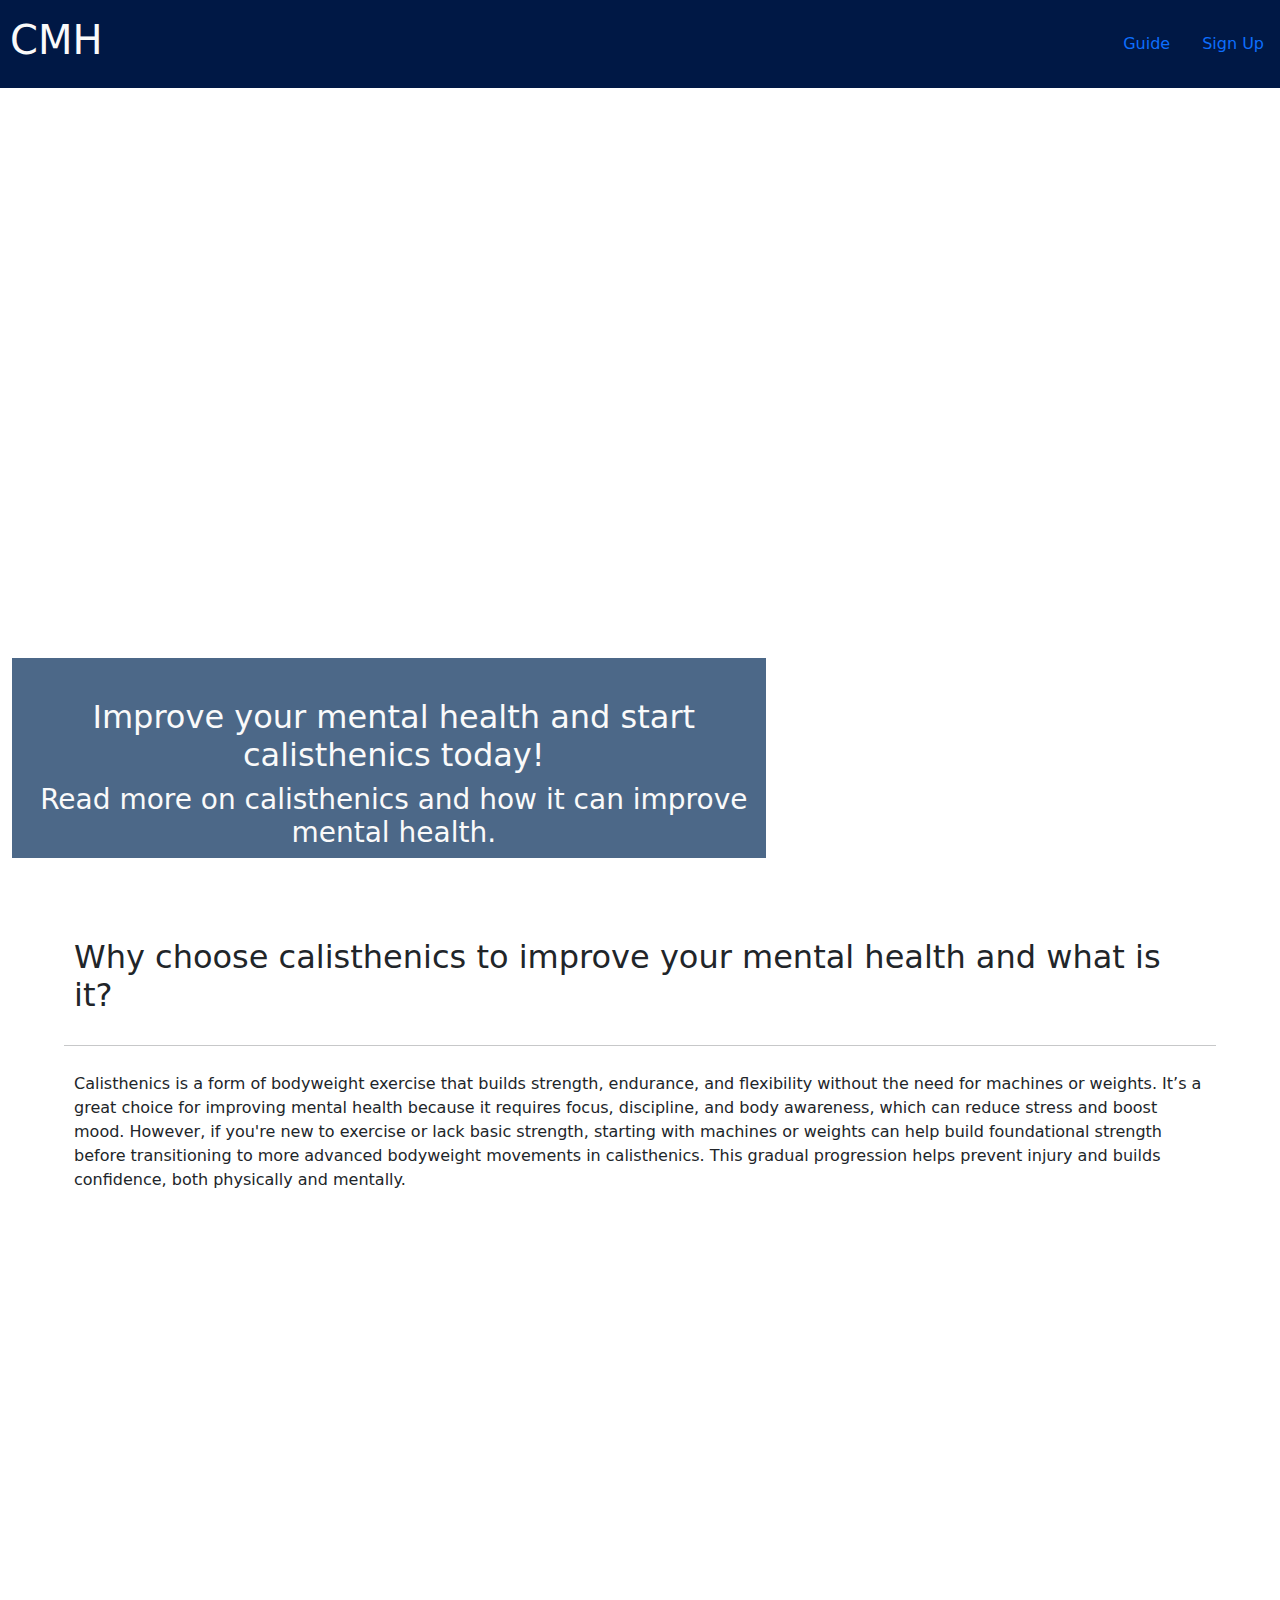
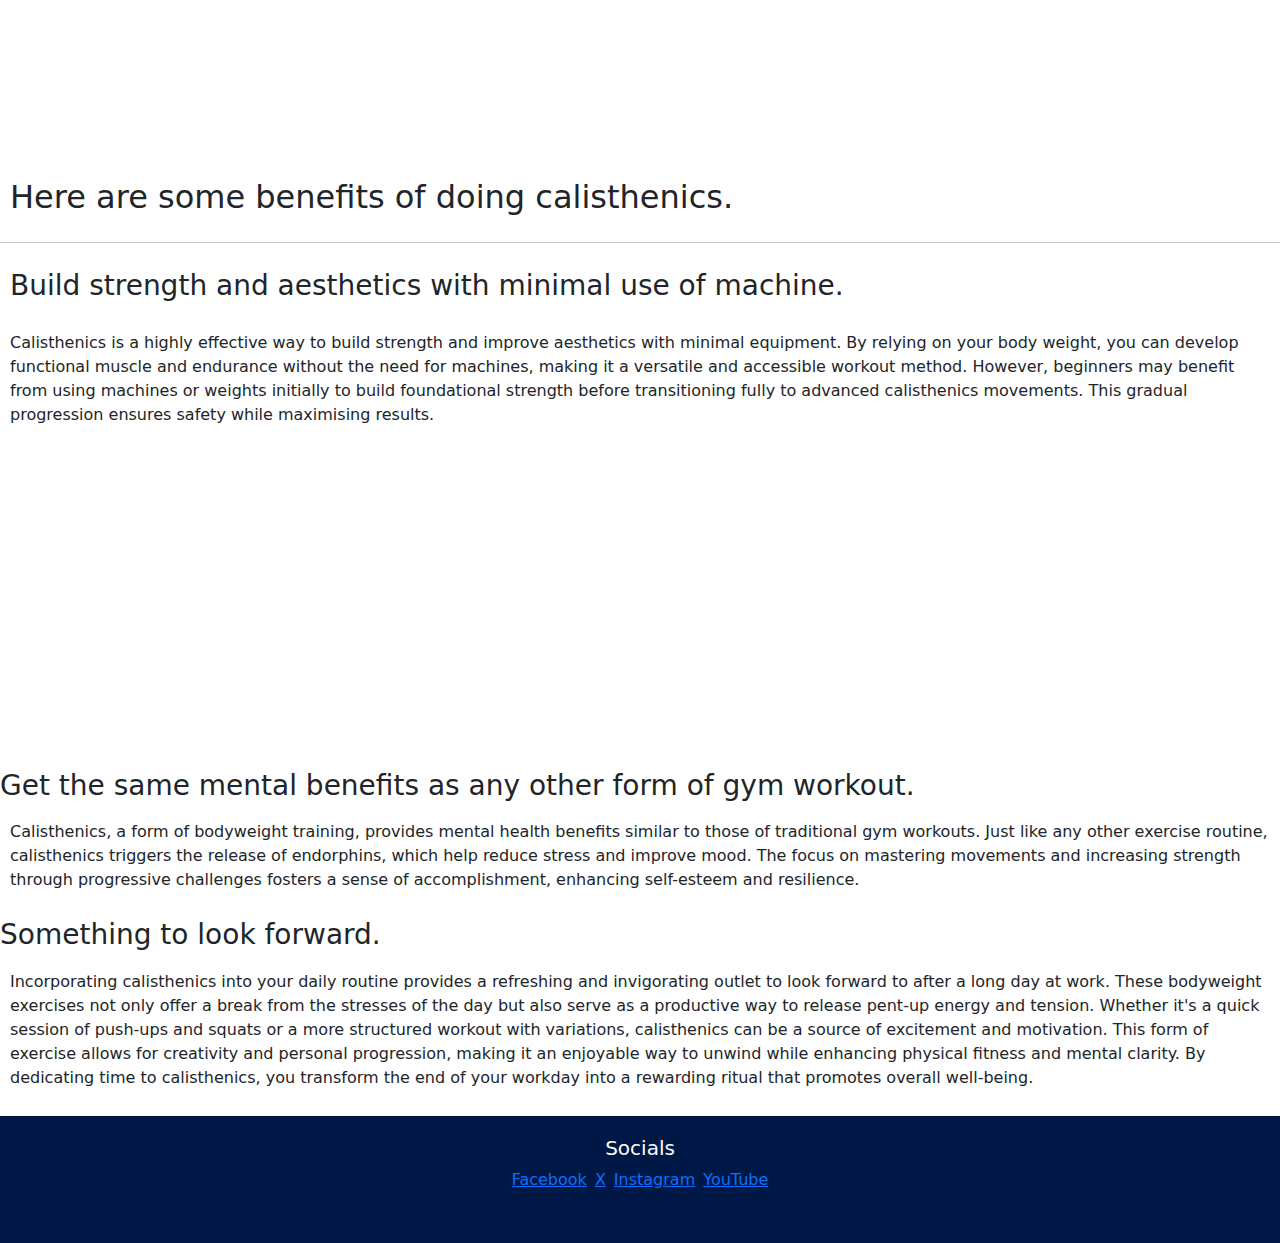
==== commit 1075d530: "Fix image issue indefinetly" ====
--- a/index.html
+++ b/index.html
@@ -8,9 +8,9 @@
     <meta name="description" content="">
     <meta name="keywords" content="">
     <!-- Style links -->
+    <link rel="stylesheet" href="assest/css/style.css">
     <link href="https://cdn.jsdelivr.net/npm/bootstrap@5.3.3/dist/css/bootstrap.min.css" rel="stylesheet"
         integrity="sha384-QWTKZyjpPEjISv5WaRU9OFeRpok6YctnYmDr5pNlyT2bRjXh0JMhjY6hW+ALEwIH" crossorigin="anonymous">
-    <link rel="stylesheet" href="assest/css/style.css">
     <link rel="stylesheet" href="https://use.fontawesome.com/releases/v5.0.10/css/all.css"
         integrity="sha384-+d0P83n9kaQMCwj8F4RJB66tzIwOKmrdb46+porD/OvrJ+37WqIM7UoBtwHO6Nlg" crossorigin="anonymous">
     <!-- Favicon -->
@@ -30,8 +30,8 @@
                 <h1 id="logo">CMH</h1>
             </a>
             <!-- Links -->
-            <div class="nav">
-                <ul class="nav justify-content-end">
+            <div class="nav navbar">
+                <ul class="nav navbar justify-content-end">
                     <li class="nav-item">
                         <a class="nav-link" href="guide.html">Guide</a>
                     </li>
--- a/assest/css/style.css
+++ b/assest/css/style.css
@@ -20,7 +20,7 @@
   text-decoration: none;
 }
 
-.nav-link  a {
+.nav-link {
   color: #fafafa;
 }
 
@@ -144,6 +144,10 @@
   margin-top: 50px;
 }
 
+/* --------------------------------------Guide page images */
+
+
+
 /* --------------------------------------Footer */
 
 footer {
@@ -189,11 +193,10 @@
 
   /*into-image*/
   .intro-image {
-    background: url("../images/media-q-image.png");
+    background: url("../images/media-q-image.png") no-repeat center;
     height: 510px;
     width: 908px;
     background-size: cover;
-    background-position: center;
   }
 
   /* signup image */
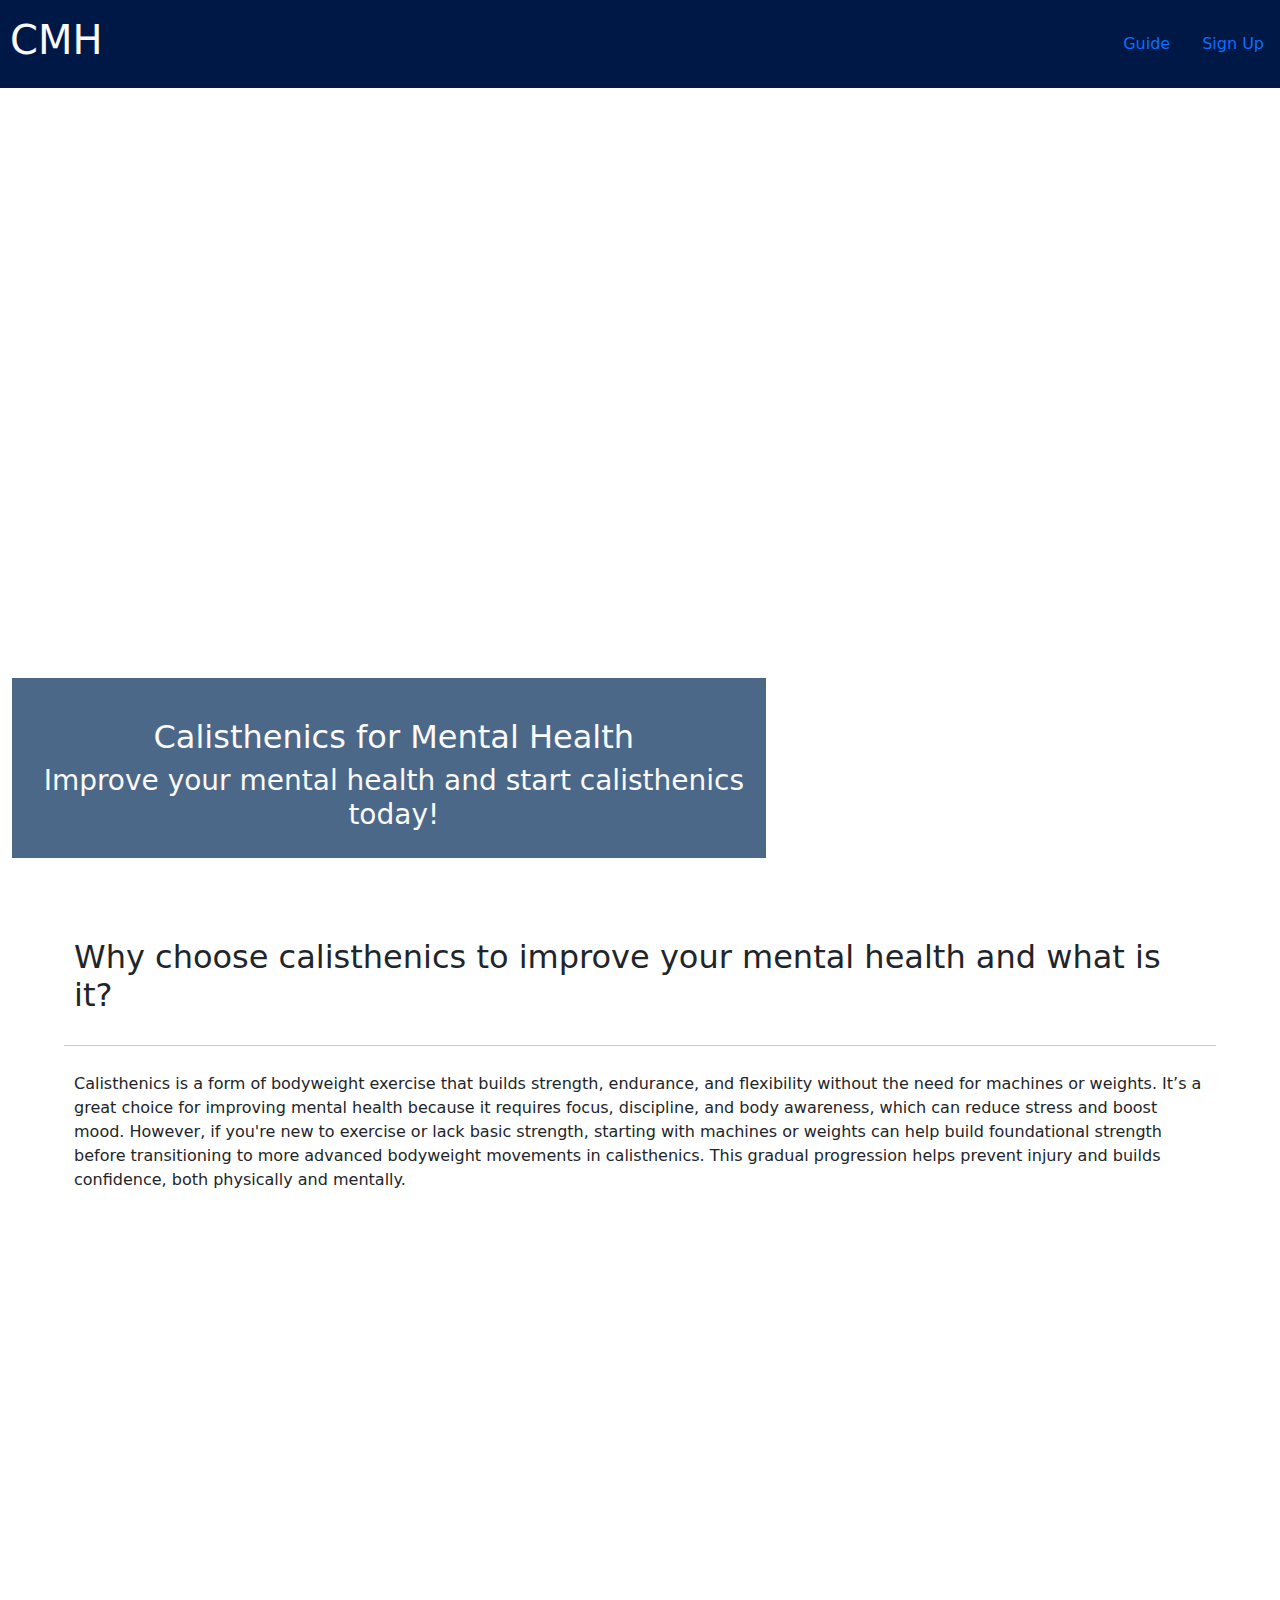
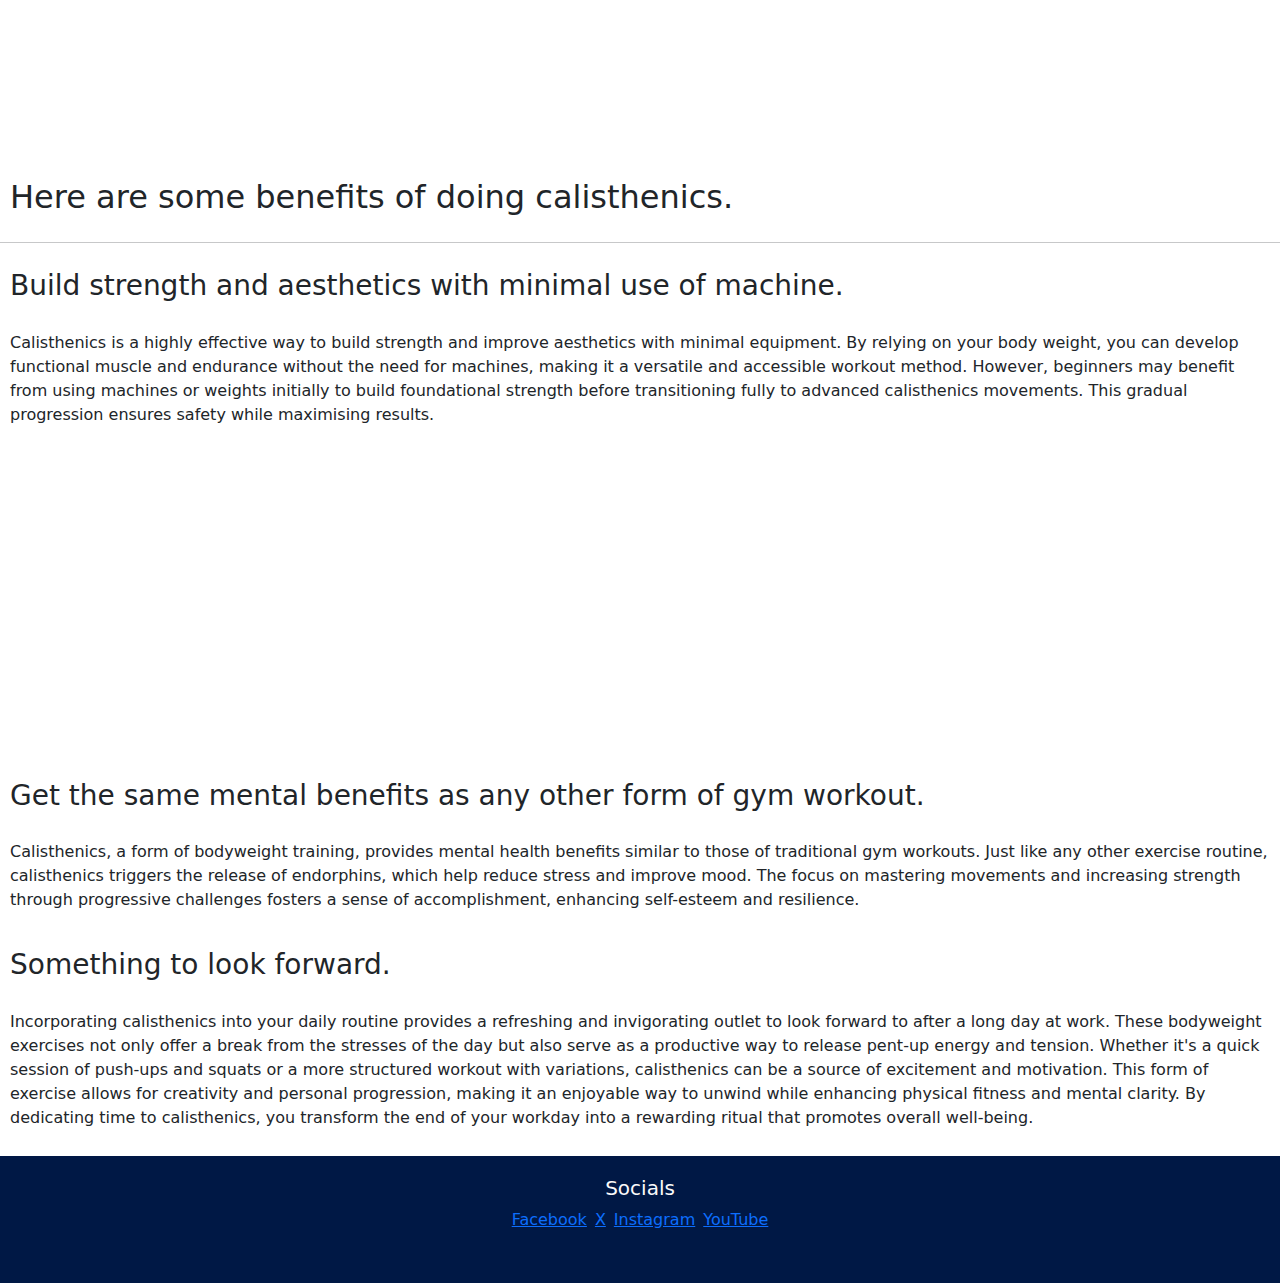
==== commit b5e70bbc: "Fix some issues with HTML code after validation" ====
--- a/index.html
+++ b/index.html
@@ -48,8 +48,8 @@
             <div class="col-12">
                 <section class="hero text-center">
                     <div class="hero-text">
-                        <h2>Improve your mental health and start calisthenics today!</h2>
-                        <h3>Read more on calisthenics and how it can improve mental health.</h3>
+                        <h2>Calisthenics for Mental Health</h2>
+                        <h3>Improve your mental health and start calisthenics today!</h3>
                     </div>
                 </section>
             </div>
@@ -84,17 +84,14 @@
                 </div>
             </div>
             <div class="primary-image container-fluid"></div>
-            <div>
-                <div>
+                <div class="benefits-cali">
                     <h3>Get the same mental benefits as any other form of gym workout.</h3>
                     <p>Calisthenics, a form of bodyweight training, provides mental health benefits similar to those of traditional gym workouts. Just like any other exercise routine, calisthenics triggers the release of endorphins, which help reduce stress and improve mood. The focus on mastering movements and increasing strength through progressive challenges fosters a sense of accomplishment, enhancing self-esteem and resilience.</p>
                 </div>
-            <div>
-                <div>
+                <div class="benefits-cali">
                     <h3>Something to look forward.</h3>
                     <p>Incorporating calisthenics into your daily routine provides a refreshing and invigorating outlet to look forward to after a long day at work. These bodyweight exercises not only offer a break from the stresses of the day but also serve as a productive way to release pent-up energy and tension. Whether it's a quick session of push-ups and squats or a more structured workout with variations, calisthenics can be a source of excitement and motivation. This form of exercise allows for creativity and personal progression, making it an enjoyable way to unwind while enhancing physical fitness and mental clarity. By dedicating time to calisthenics, you transform the end of your workday into a rewarding ritual that promotes overall well-being.</p>
                 </div>
-            </div>
         </section>
     </main>
 
--- a/assest/css/style.css
+++ b/assest/css/style.css
@@ -141,11 +141,48 @@
 /* --------------------------------------Guide page */
 
 #title-guide h1{
-  margin-top: 50px;
+  padding-top: 20px;
+  padding-left: 10px;
+}
+
+.reasons-guide {
+  text-align: left;
+  padding: 10px;
 }
 
 /* --------------------------------------Guide page images */
-
+.img1 {
+background-image: url("../videos/Guide\ page\ 1.gif");
+height: 408px;
+width: 726px;
+display: block;
+margin-left: auto;
+margin-right: auto;
+background-position: center;
+background-size: cover;
+}
+
+.img2 {
+background-image: url("../videos/guide\ page\ content\ 2.gif");
+height: 466px;
+width: 828px;
+display: block;
+margin-left: auto;
+margin-right: auto;
+background-position: center;
+background-size: cover;
+}
+
+.img3 {
+  background-image: url("../videos/guide\ page\ content\ 3\ .gif");
+  height: 900px;
+  width: 644px;
+  display: block;
+  margin-left: auto;
+  margin-right: auto;
+  background-position: center;
+  background-size: cover;
+  }
 
 
 /* --------------------------------------Footer */
@@ -172,7 +209,7 @@
   line-height: 7px;
   text-align: center;
   color: #fafafa;
-  background: #8f8f8f;
+  background: #023E7D;
   transition: all 0.35s ease-in-out;
   -moz-transition: all 0.35s ease-in-out;
   -webkit-transition: all 0.35s ease-in-out;
@@ -220,6 +257,29 @@
     padding-left: 10px;
     padding-right: 10px;
   }
+/* Guide page image 1 */
+  .img1 {
+    background-image: url("../videos/Guide\ page\ 1.gif") no-repeat center;
+      height: 408px;
+      width: 726px;
+      background-size: cover;
+    }
+
+/* Guide page image 2 */
+.img2 {
+  background-image: url("../videos/guide\ page\ content\ 2.gif") no-repeat center;
+    height: 466px;
+    width: 828px;
+    background-size: cover;
+  }
+
+  /* Guide page image 3 */
+  .img3 {
+    background-image: url("../videos/guide\ page\ content\ 3\ .gif") no-repeat center;
+      height: 644px;
+      width: 1144px;
+      background-size: cover;
+    }
 
 }
 
